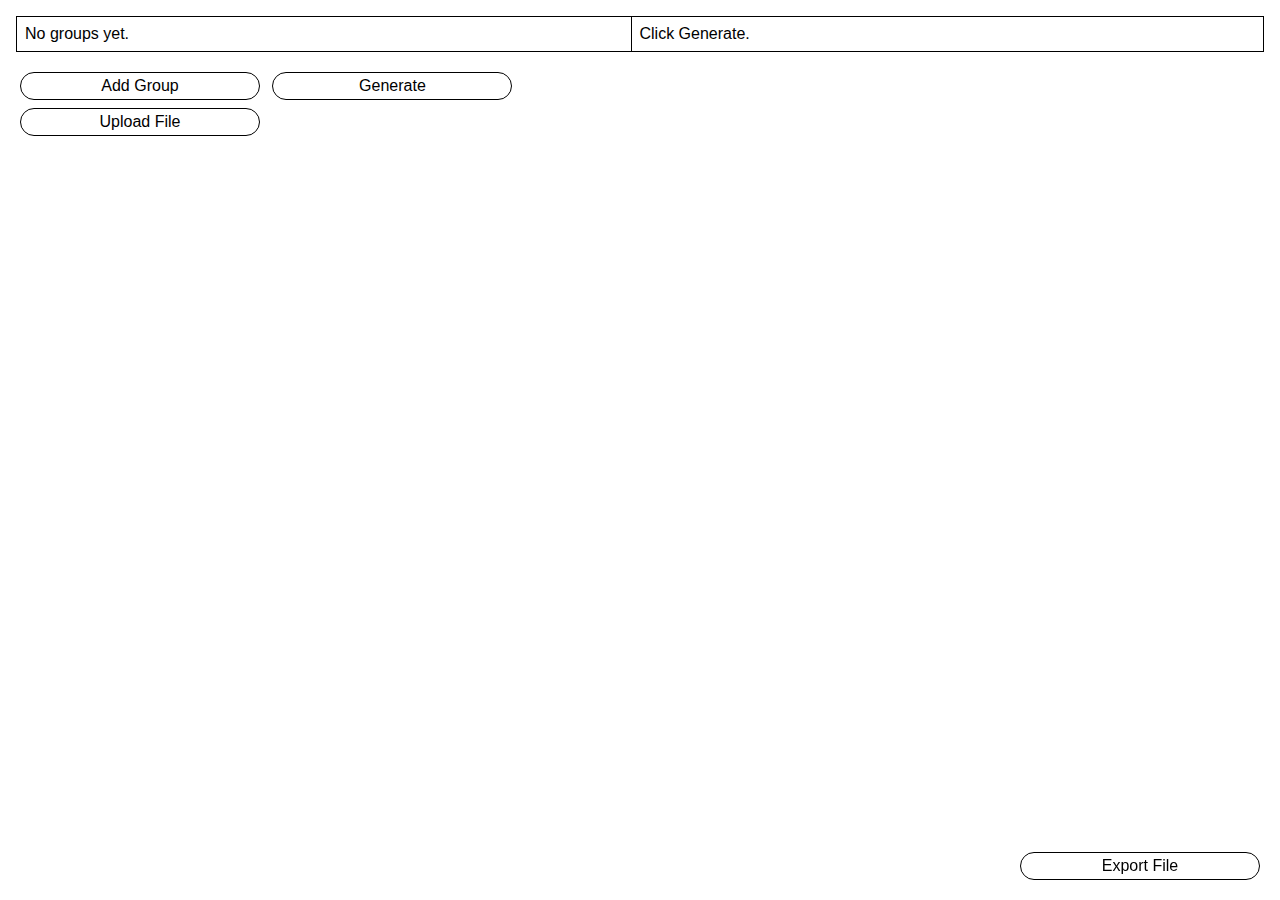
==== secret-santa/index.html @ fa9ab5e4 "add secret-stanta generator - JH" ====
<!DOCTYPE html>
<html>
<head>
    <title>James Hoekzema</title>
    <link href="/secret-santa/index.css" rel="stylesheet">
</head>
<body>
    <form id="editor">
        <fieldset id="groups"></fieldset>
        <button type="button" id="add-group">Add Group</button>
        <button type="submit" id="generate">Generate</button>
        <input type="file" id="upload">
        <label for="upload">Upload File</label>
    </form>
    <div id="output"></div>
    <button type="button" id="export">Export File</button>
    <script src="/secret-santa/script.js"></script>
</body>
</html>
---- secret-santa/index.css ----
* {
    margin: 0;
    padding: 0;
    box-sizing: border-box;
    border: none;
    background: none;
    font-family: sans-serif;
}

body {
    margin: 0;
    display: flex;
    height: 100vh;
    width: 100vw;
    padding: 1rem;
    align-items: flex-start;
}

#editor, #output {
    flex: 1;
}

#groups, #output {
    max-height: calc(100vh - 10rem);
    overflow-y: scroll;
    margin-bottom: 1rem;
    border: none;
    border: 1px solid black;
}

#output {
    border-left: none;
    padding: 0.5rem;
}

#groups::-webkit-scrollbar, #output::-webkit-scrollbar {
    display: none;
}

input[type=file] {
    position: absolute;
    left: -999px;
    height:  1px;
    width: 1px;
}

input[type=file] + label, button {
    display: inline-block;
    padding: 0.25rem 1.5rem;
    margin: 0.25rem;
    width:  15rem;
    font-family: sans-serif;
    font-size: 1rem;
    text-align: center;
    border: 1px solid black;
    border-radius: 1rem;
    cursor: pointer;
}

fieldset {
    display: block;
    padding: 0.5rem;
    border-left: 0.5rem solid grey;
}

input.person {
    border-bottom: 1px solid black;
    padding: 0.25rem;
    font-size: 1rem;
    margin-bottom: 0.25rem;
    width: 20rem;
    display: block;
}

hr {
    height: 0.125rem;
    margin: 0.25rem;
    background: grey;
}

p.pair {
    padding: 0.25rem;
}

span.giver {
    color: #c33;
    font-weight: bold;
}

span.receiver {
    color: #282;
    font-weight: bold;
}

button#export {
    position: fixed;
    right: 1rem;
    bottom: 1rem;
}
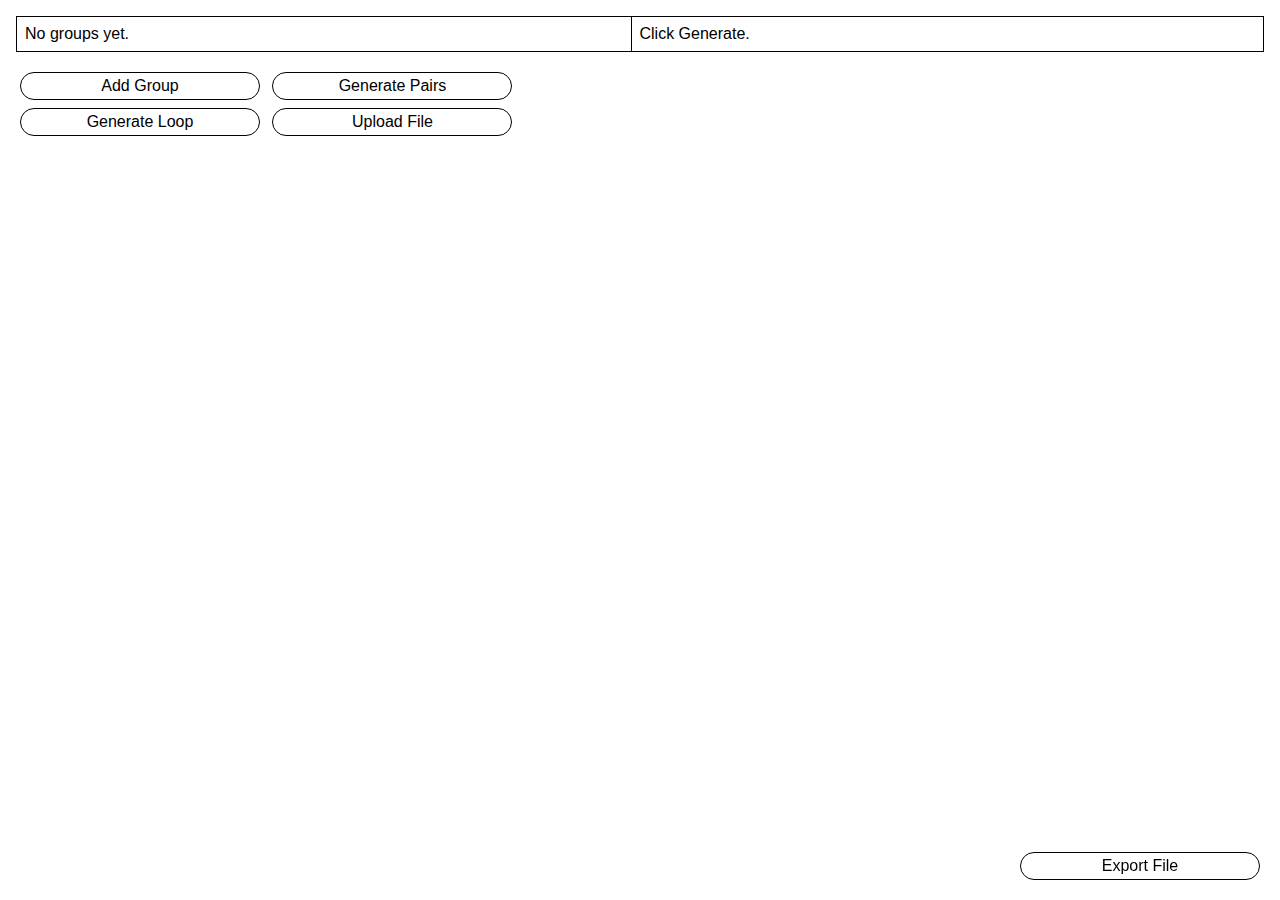
==== commit 67c8ee97: "allow for loop mode - JH" ====
--- a/secret-santa/index.html
+++ b/secret-santa/index.html
@@ -1,14 +1,15 @@
 <!DOCTYPE html>
 <html>
 <head>
-    <title>James Hoekzema</title>
+    <title>Secret Santa Generator</title>
     <link href="/secret-santa/index.css" rel="stylesheet">
 </head>
 <body>
     <form id="editor">
         <fieldset id="groups"></fieldset>
         <button type="button" id="add-group">Add Group</button>
-        <button type="submit" id="generate">Generate</button>
+        <button type="submit" id="generate-pairs">Generate Pairs</button>
+        <button type="submit" id="generate-loop">Generate Loop</button>
         <input type="file" id="upload">
         <label for="upload">Upload File</label>
     </form>
